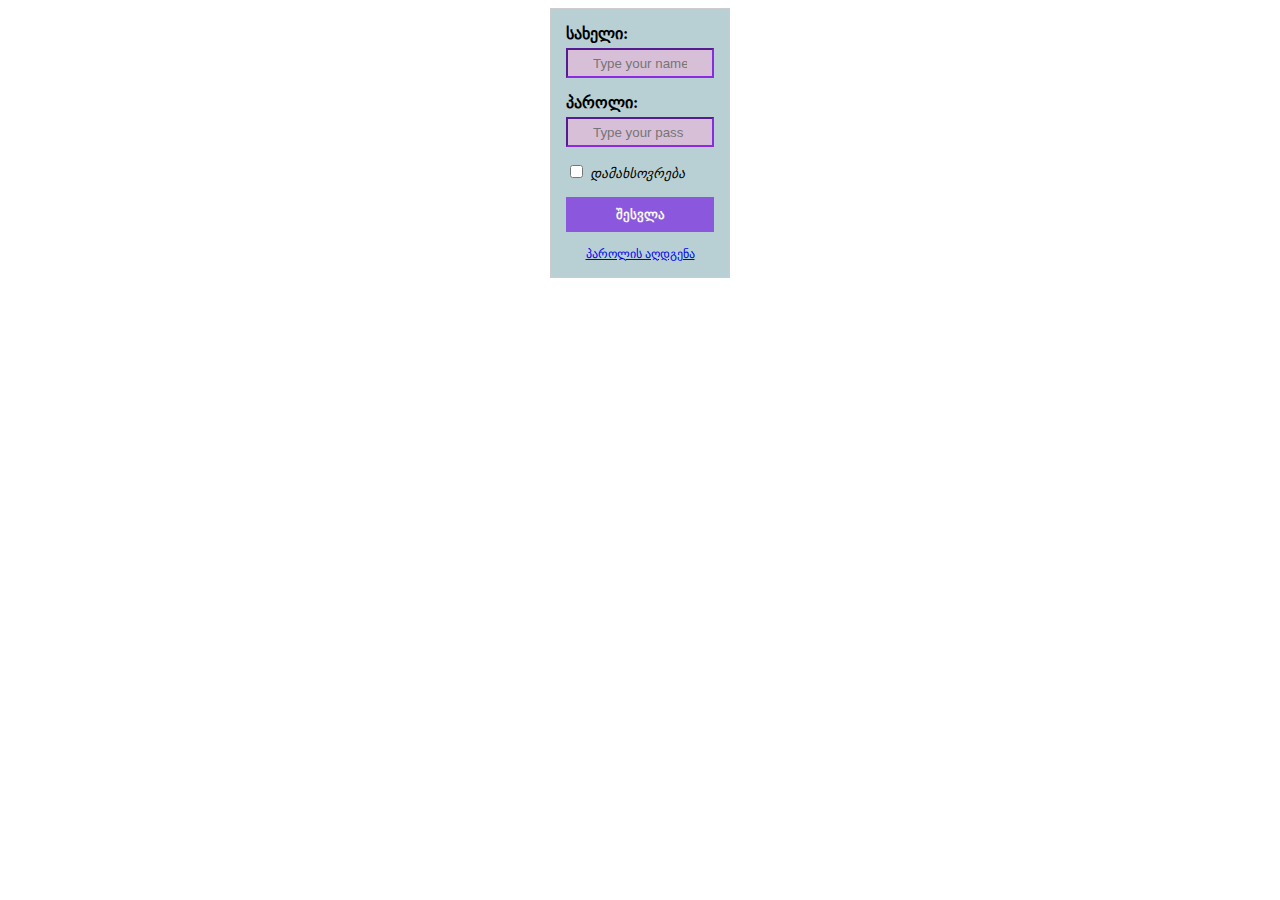
==== auth.html @ 12549ade "some init msg" ====
<!DOCTYPE html>
<html lang="ka">

<head>
    <meta charset="UTF-8">
    <meta http-equiv="X-UA-Compatible" content="IE=edge">
    <meta name="viewport" content="width=device-width, initial-scale=1.0">
    <title>ავტორიზაცია</title>
    <link rel="stylesheet" href="./styles/style.css">
</head>


    <! --- Login form -- >
    <body>
        <div class="container">

            <div class="auth-form-container">
                <form action="type" method="get">
                    <div class="form-group">                      
                        <b><label class="text-input-label" for="userName">სახელი:</label></b>
                        <input class="text-input" type="text" name="userName" id="userName"
                        placeholder="Type your name...">
                    </div>
                    <div class="form-group">
                        <b><label class="text-input-label" for="pass">პაროლი:</label></b>
                        <input class="text-input" type="password" name="" id="pass"
                        placeholder="Type your pass">
                    </div>
                    <div class="form-group">  
                        <input class="text-input-label1" type="checkbox" id="save" name="save">
                        <label class="text-input-label1" for="save"><small>დამახსოვრება</small></label>
                    </div>
                    <button class="submit-button"><b>შესვლა</b></button>
                    <a class="reset-pass-link" href="#">პაროლის აღდგენა</a>
            </div>
        </div>        
                </form>
---- styles/style.css ----
/* auth */
.auth-form-container{
    width: 180px;
    height: auto;
    border: 1px solid #ccc;
    margin:auto;
    padding: 15px;
    box-sizing:border-box;
    background-color: rgb(184, 208, 212);
}

.auth-form-container .text-input-label{
    display:block;
    margin-bottom: 5px;
}

.auth-form-container .text-input-label1{
    font-style: italic;
    
}

.auth-form-container .text-input{
    height: 30px;
    width: 100%;
    box-sizing:border-box;
    padding-left: 25px;
    padding-right: 25px;
    border-color: blueviolet;
    background-color: thistle;
}

.form-group{
margin-bottom: 15px;
}

.submit-button{
    display:block;
    width:100%;
    height: 35px;
    text-decoration-color: rgb(250, 246, 246);
    background-color:rgb(139, 88, 221);
    color:rgb(245, 245, 245);
    border:0;
    margin-bottom: 15px;

}

.reset-pass-link{
    display:block;
    text-align:center;
    font-size: 12px;

}
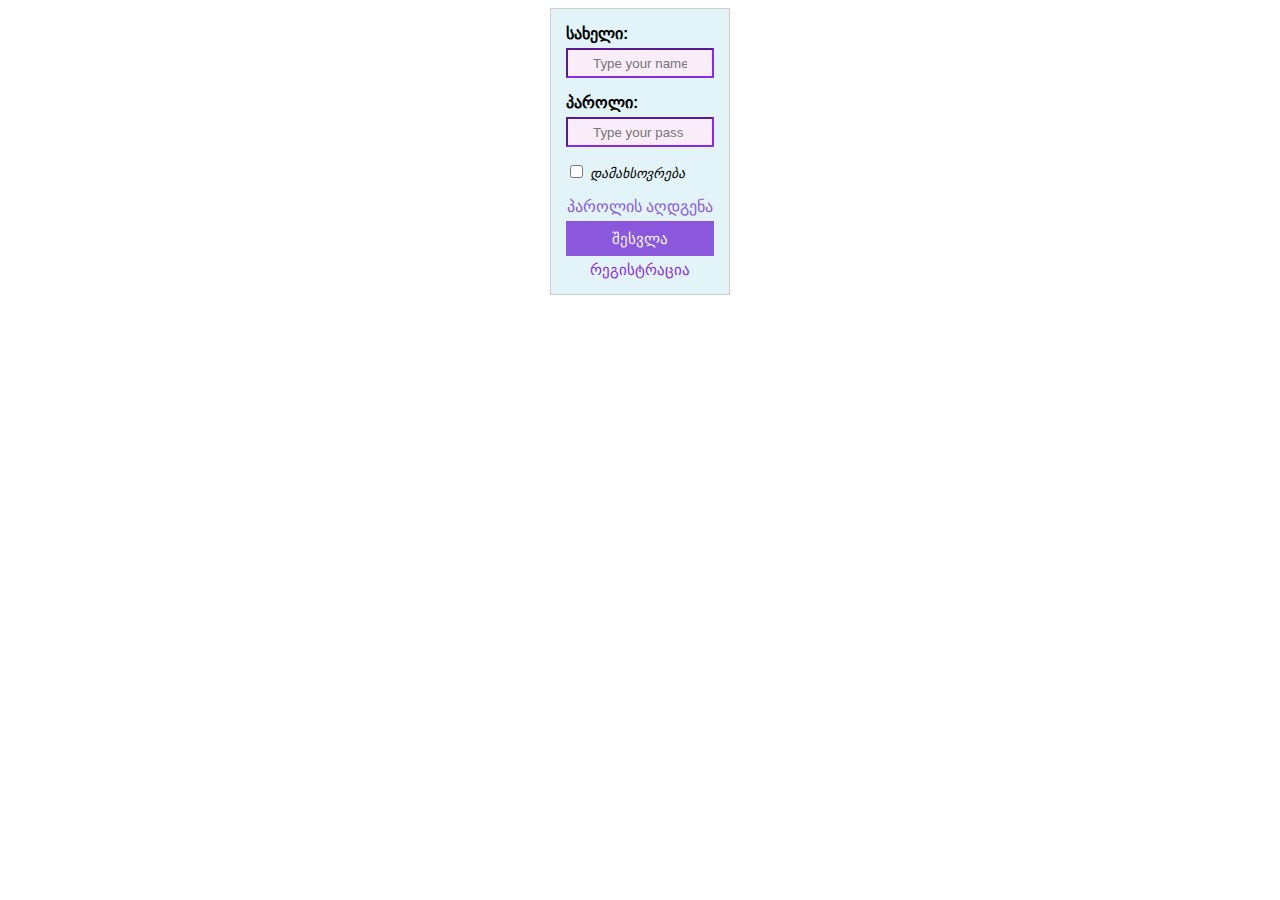
==== commit a8c31c26: "reg,auth,resetpass" ====
--- a/auth.html
+++ b/auth.html
@@ -30,8 +30,9 @@
                         <input class="text-input-label1" type="checkbox" id="save" name="save">
                         <label class="text-input-label1" for="save"><small>დამახსოვრება</small></label>
                     </div>
-                    <button class="submit-button"><b>შესვლა</b></button>
-                    <a class="reset-pass-link" href="#">პაროლის აღდგენა</a>
+                        <a class="btn-link" href="./passreset.html">პაროლის აღდგენა</a>
+                    <button class="submit-button">შესვლა</button>
+                    <a class="registration-link" href="./registration.html">რეგისტრაცია</a>
             </div>
         </div>        
                 </form>
--- a/styles/style.css
+++ b/styles/style.css
@@ -6,7 +6,9 @@
     margin:auto;
     padding: 15px;
     box-sizing:border-box;
-    background-color: rgb(184, 208, 212);
+    background-color: rgb(226, 244, 247);
+    font-family: 'Gill Sans', 'Gill Sans MT', Calibri, 'Trebuchet MS', sans-serif;
+    font-size:medium;
 }
 
 .auth-form-container .text-input-label{
@@ -16,7 +18,6 @@
 
 .auth-form-container .text-input-label1{
     font-style: italic;
-    
 }
 
 .auth-form-container .text-input{
@@ -26,12 +27,27 @@
     padding-left: 25px;
     padding-right: 25px;
     border-color: blueviolet;
-    background-color: thistle;
+    background-color: rgb(250, 237, 250);
 }
 
 .form-group{
 margin-bottom: 15px;
 }
+
+.reset-pass-link{
+    display:block;
+    color:blueviolet;
+    text-align:center;
+    font-size: 12px;
+    text-decoration:none;
+    padding: 15px;
+    padding-top: 0px;
+}
+
+.reset-pass-link:hover{
+    text-decoration:underline;
+}
+
 
 .submit-button{
     display:block;
@@ -42,12 +58,92 @@
     color:rgb(245, 245, 245);
     border:0;
     margin-bottom: 15px;
+    cursor:pointer;
+    font-size:15px;
+}
+
+.registration-link{
+    display:block;
+    color:blueviolet;
+    text-align:center;
+    font-size: 15px;
+    text-decoration:none;
+    margin-top: -10px;
+}
+
+.registration-link:hover{
+    text-decoration:underline;
+}
+
+/* registration page*/
+.container-body-container{
+    width: 207px;
+    height: auto;
+    border: 1px solid #ccc;
+    margin:auto;
+    padding: 15px;
+    box-sizing:border-box;
+    background-color: rgb(226, 244, 247);
+    font-size:medium;
+    font-family: 'Gill Sans', 'Gill Sans MT', Calibri, 'Trebuchet MS', sans-serif;
 
 }
 
-.reset-pass-link{
+.container-body-container .text-input{
+    background-color:rgb(250, 237, 250);
+    border:solid #ccc;
+}
+
+.locations{
+background-color: rgb(207, 205, 241);
+border:1px solid gray;
+}
+
+.sex-container{
+    display:inline-block;
+}
+
+.btn{
     display:block;
+    font-size: 15px;
+    font-weight: 35px;
     text-align:center;
-    font-size: 12px;
+    border-color: (139, 88, 221);
+}
 
+.btn-primary{
+    background-color: blueviolet;
+    border: 0;
+    color: white;
+    text-align: center;
+    margin:auto;
+    cursor:pointer;
+    width:100%;
+    height: 30px;
+}
+
+.btn-link{
+    display:block;
+    text-decoration: none;
+    text-align:center;
+    line-height: auto;
+    color:rgb(139, 88, 221);
+    padding-bottom: 5px;
+}
+
+.btn-link:hover{
+    text-decoration:underline;
+}
+
+.mb-15{
+    margin:15px;
+}
+
+/* reset pass */
+.text-input-reset{
+    display:block;
+    margin-bottom:20px;
+    margin-top:5px;
+    border-color:rgb(254, 255, 203);
+    background-color:rgb(250,237,250);
 }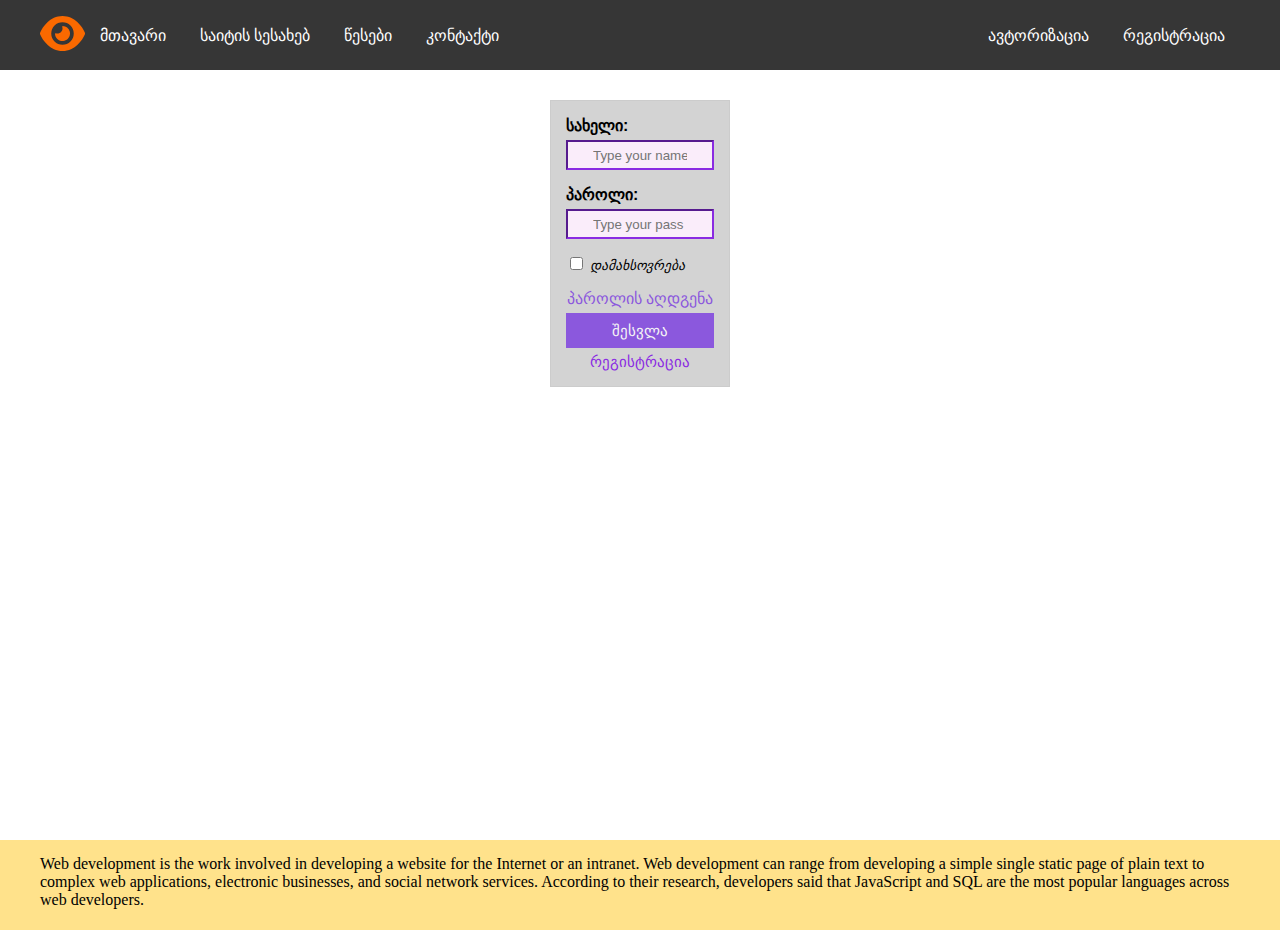
==== commit 138adfa7: "+header+footer" ====
--- a/auth.html
+++ b/auth.html
@@ -10,9 +10,29 @@
 </head>
 
 
-    <! --- Login form -- >
-    <body>
-        <div class="container">
+<body>
+     <header class="d-flex">
+        <div class="first-container d-flex">
+            <a href="#">
+                <img class="logo" src="./logo.svg" alt="ლოგო">
+            </a>
+            <nav class="d-flex">
+                <div>
+                    <a href="./index.html">მთავარი</a>
+                    <a href="#">საიტის სესახებ</a>
+                    <a href="#">წესები</a>
+                    <a href="#">კონტაქტი</a>
+                </div>
+                <div>
+                    <a href="./auth.html">ავტორიზაცია</a>
+                    <a href="./registration.html">რეგისტრაცია</a>
+                </div>
+            </nav>
+        </div>
+    </header>
+
+        <! --- Login form -- >
+        <div class="container body-container">
 
             <div class="auth-form-container">
                 <form action="type" method="get">
@@ -36,4 +56,13 @@
             </div>
         </div>        
                 </form>
-            
+                <footer>
+                    <div class="first-container">
+                        <p>
+                        Web development is the work involved in developing a website for the Internet or an intranet. Web development can range from developing a simple single static page of plain text to complex web applications, electronic businesses, and social network services.
+                        According to their research, developers said that JavaScript and SQL are the most popular languages across web developers.
+                        </p>
+                    </div>
+                </footer>
+</body>
+</html>
--- a/styles/style.css
+++ b/styles/style.css
@@ -1,3 +1,63 @@
+/* body */
+body{
+    margin: 0;
+    min-height: 100vh;
+}
+
+/* global styles */
+.first-container{
+    width:1200px;
+    margin:auto;
+}
+
+/* d-flex */
+.d-flex{
+display:flex;
+}
+
+/* Header styles */
+header{
+    height:70px;
+    background-color:rgb(54, 54, 54);
+    align-items: center;
+}
+
+header .logo{
+    width:45px;
+    height:45px;
+}
+
+header .first-container{
+    align-items: center;
+}
+
+nav{
+    width:calc(100% - 45px);
+    justify-content: space-between;
+}
+
+nav a{
+    color:white;
+    text-decoration: none;
+    padding: 15px;
+}
+
+nav a:hover{
+    text-decoration:underline;
+}
+
+/* footer */
+footer{
+    padding:15px 0;
+    background-color: rgb(255, 226, 139);
+    box-sizing:border-box;
+}
+
+footer p{
+    margin:0;
+    height:60px;
+}
+
 /* auth */
 .auth-form-container{
     width: 180px;
@@ -6,9 +66,15 @@
     margin:auto;
     padding: 15px;
     box-sizing:border-box;
-    background-color: rgb(226, 244, 247);
+    background-color: rgb(211, 211, 211);
     font-family: 'Gill Sans', 'Gill Sans MT', Calibri, 'Trebuchet MS', sans-serif;
     font-size:medium;
+}
+
+.body-container{
+    padding:30px 0;
+    min-height:calc(100vh - 70px - 60px);
+    box-sizing:border-box;
 }
 
 .auth-form-container .text-input-label{
@@ -83,9 +149,11 @@
     margin:auto;
     padding: 15px;
     box-sizing:border-box;
-    background-color: rgb(226, 244, 247);
+    background-color: rgb(211, 211, 211);
     font-size:medium;
     font-family: 'Gill Sans', 'Gill Sans MT', Calibri, 'Trebuchet MS', sans-serif;
+    min-height:calc(100vh - 70px - 60px);
+    box-sizing:border-box;
 
 }
 
@@ -145,5 +213,17 @@
     margin-bottom:20px;
     margin-top:5px;
     border-color:rgb(254, 255, 203);
-    background-color:rgb(250,237,250);
+    background-color:rgb(211,211,211);
+}
+
+.container-reset-pass{
+    width: 207px;
+    height: auto;
+    border: 1px solid #ccc;
+    margin:auto;
+    padding: 15px;
+    box-sizing:border-box;
+    background-color: rgb(211, 211, 211);
+    font-size:medium;
+    font-family: 'Gill Sans', 'Gill Sans MT', Calibri, 'Trebuchet MS', sans-serif;
 }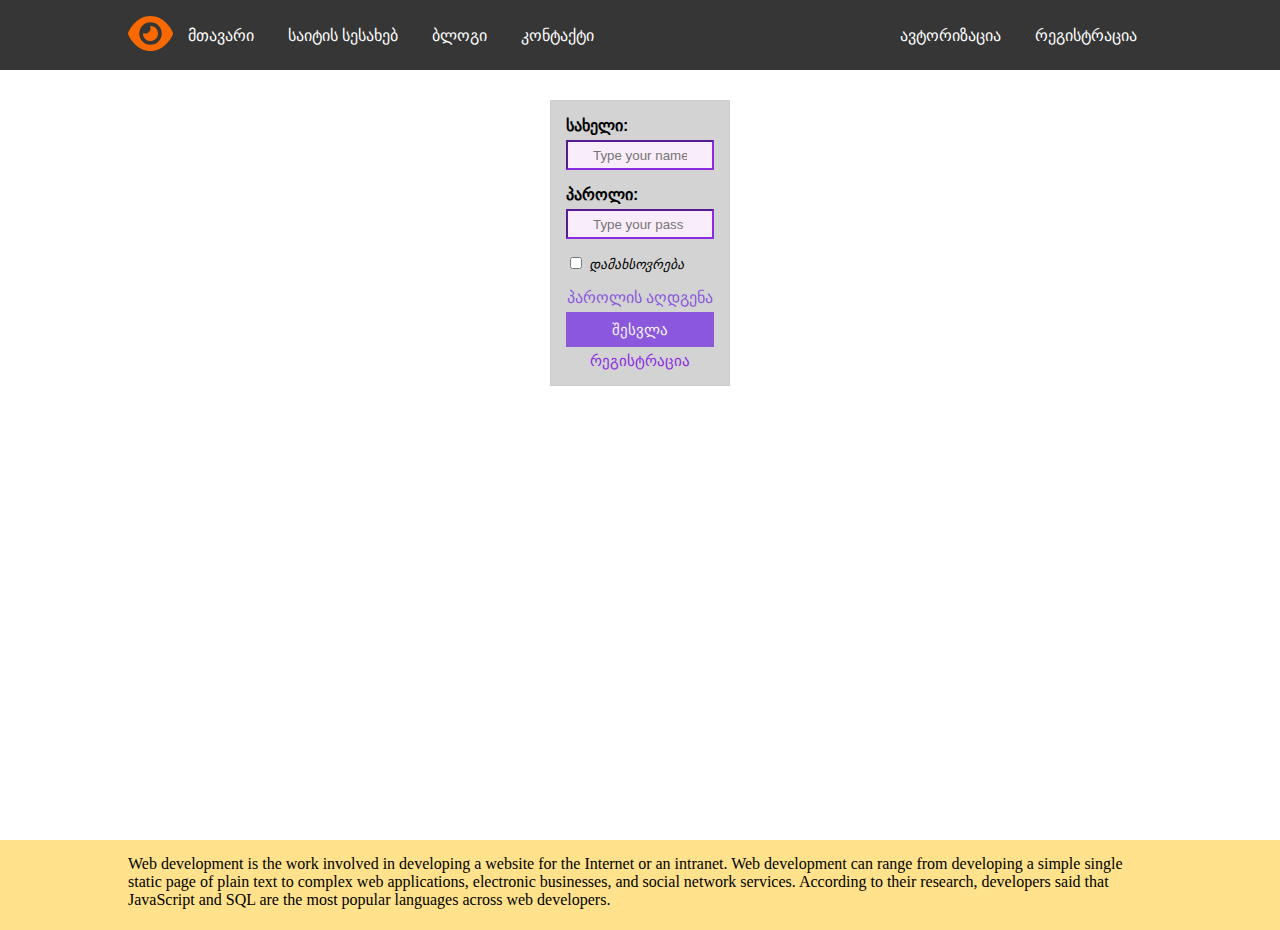
==== commit 78d24778: "new blog post and etc" ====
--- a/auth.html
+++ b/auth.html
@@ -14,13 +14,13 @@
      <header class="d-flex">
         <div class="first-container d-flex">
             <a href="#">
-                <img class="logo" src="./logo.svg" alt="ლოგო">
+                <img class="logo" src="./assets/img/logo.svg" alt="ლოგო">
             </a>
             <nav class="d-flex">
                 <div>
                     <a href="./index.html">მთავარი</a>
                     <a href="#">საიტის სესახებ</a>
-                    <a href="#">წესები</a>
+                    <a href="./blog-list.html">ბლოგი</a>
                     <a href="#">კონტაქტი</a>
                 </div>
                 <div>
@@ -47,7 +47,7 @@
                         placeholder="Type your pass">
                     </div>
                     <div class="form-group">  
-                        <input class="text-input-label1" type="checkbox" id="save" name="save">
+                        <input class="text-input-label1 checkmark" type="checkbox" id="save" name="save">
                         <label class="text-input-label1" for="save"><small>დამახსოვრება</small></label>
                     </div>
                         <a class="btn-link" href="./passreset.html">პაროლის აღდგენა</a>
--- a/styles/style.css
+++ b/styles/style.css
@@ -6,7 +6,7 @@
 
 /* global styles */
 .first-container{
-    width:1200px;
+    width:1024px;
     margin:auto;
 }
 
@@ -71,6 +71,13 @@
     font-size:medium;
 }
 
+.checkmark {
+    top: 0;
+    left: 0;
+    height: 12px;
+    width: 12px;
+  }
+
 .body-container{
     padding:30px 0;
     min-height:calc(100vh - 70px - 60px);
@@ -80,6 +87,7 @@
 .auth-form-container .text-input-label{
     display:block;
     margin-bottom: 5px;
+    
 }
 
 .auth-form-container .text-input-label1{
@@ -168,7 +176,15 @@
 }
 
 .sex-container{
-    display:inline-block;
+    display: block;
+    position: relative;
+    padding-left: 35px;
+    margin-bottom: 5px;
+    font-size: 15px;
+    -webkit-user-select: none;
+    -moz-user-select: none;
+    -ms-user-select: none;
+    user-select: none;
 }
 
 .btn{
@@ -226,4 +242,36 @@
     background-color: rgb(211, 211, 211);
     font-size:medium;
     font-family: 'Gill Sans', 'Gill Sans MT', Calibri, 'Trebuchet MS', sans-serif;
+}
+
+/* blog-list page styles */
+
+.main-category-item{
+    outline: 3px dotted coral;
+    flex-grow: 1;
+    text-align: center;
+    padding: 15px 20px;
+    margin:0 15px;
+    width:25%;
+    text-decoration: none;
+    color:black;
+}
+
+.main-category-item:hover{
+    outline:solid;
+    color:chocolate;
+    background-color: #dad8d8;
+}
+
+.main-category-item:first-child{
+    margin: left 0;
+}
+
+.main-category-item:last-child{
+    margin: right 0;
+}
+
+.main-category-item img{
+    width: 40px;
+    height: 40px;
 }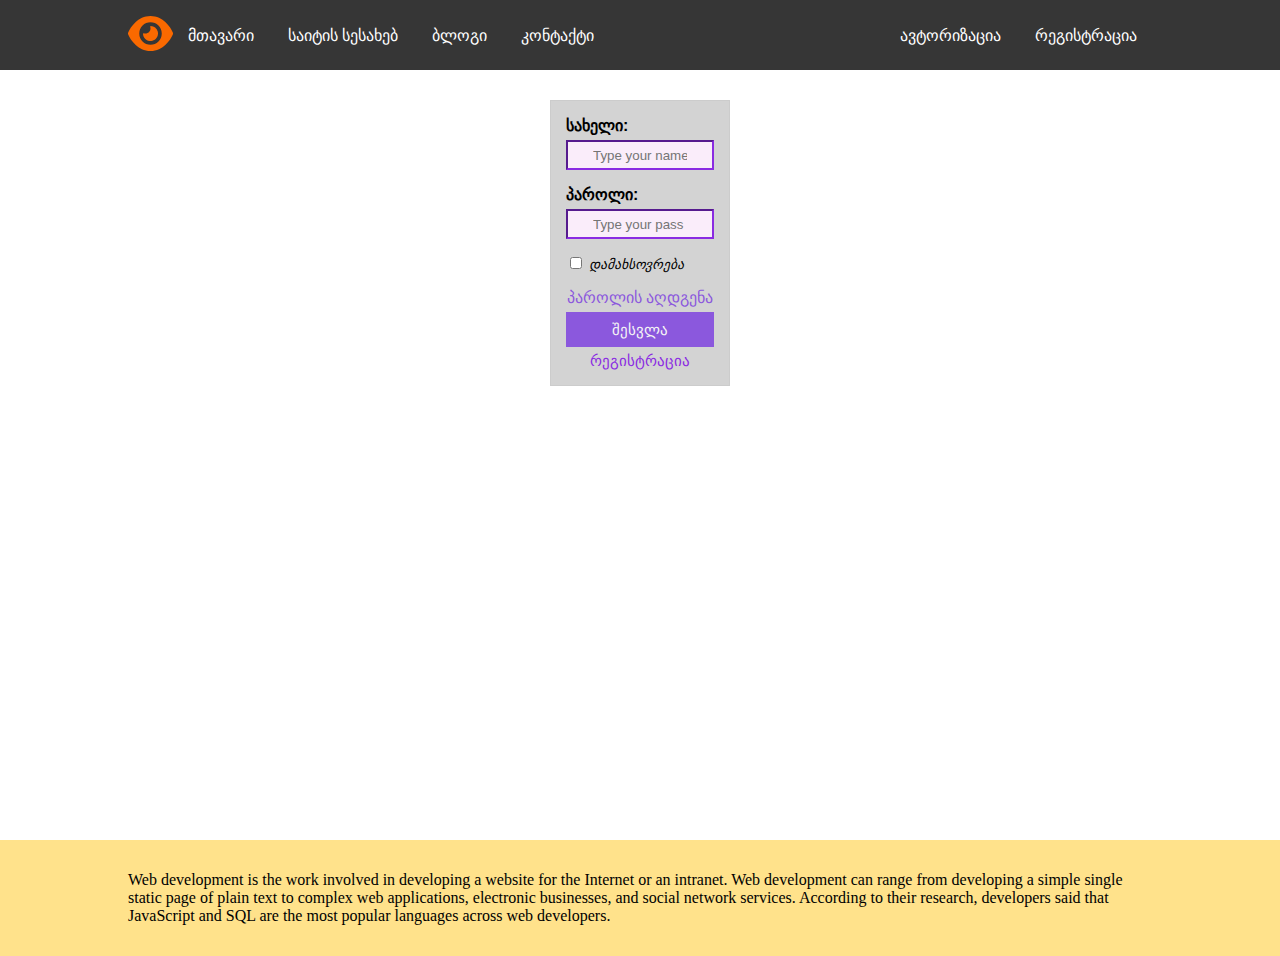
==== commit 80f8d903: "little bit changes" ====
--- a/auth.html
+++ b/auth.html
@@ -21,7 +21,7 @@
                     <a href="./index.html">მთავარი</a>
                     <a href="#">საიტის სესახებ</a>
                     <a href="./blog-list.html">ბლოგი</a>
-                    <a href="#">კონტაქტი</a>
+                    <a href="./contact.html">კონტაქტი</a>
                 </div>
                 <div>
                     <a href="./auth.html">ავტორიზაცია</a>
--- a/styles/style.css
+++ b/styles/style.css
@@ -48,12 +48,13 @@
 
 /* footer */
 footer{
+    display: flex;
     padding:15px 0;
     background-color: rgb(255, 226, 139);
     box-sizing:border-box;
 }
 
-footer p{
+footer .p{
     margin:0;
     height:60px;
 }
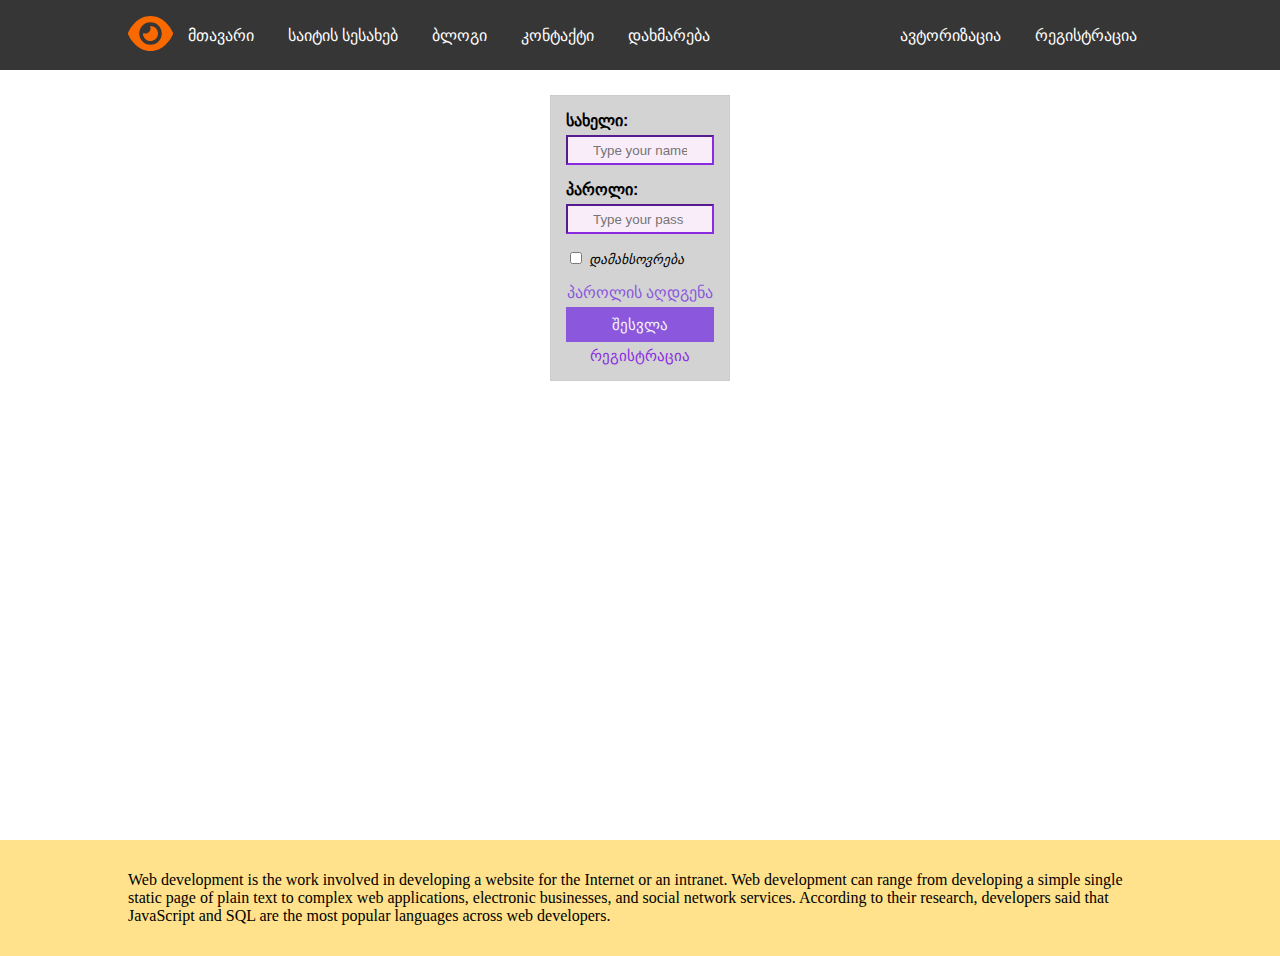
==== commit 0930e31c: "+help page" ====
--- a/auth.html
+++ b/auth.html
@@ -22,6 +22,7 @@
                     <a href="#">საიტის სესახებ</a>
                     <a href="./blog-list.html">ბლოგი</a>
                     <a href="./contact.html">კონტაქტი</a>
+                    <a href="./help-page.html">დახმარება</a>
                 </div>
                 <div>
                     <a href="./auth.html">ავტორიზაცია</a>
--- a/styles/style.css
+++ b/styles/style.css
@@ -9,6 +9,15 @@
     width:1024px;
     margin:auto;
 }
+
+.d-flex {
+    display: flex;
+}
+
+.d-block {
+    display: block;
+}
+
 
 /* d-flex */
 .d-flex{
@@ -80,7 +89,7 @@
   }
 
 .body-container{
-    padding:30px 0;
+    padding: 25px;
     min-height:calc(100vh - 70px - 60px);
     box-sizing:border-box;
 }
@@ -227,9 +236,10 @@
 /* reset pass */
 .text-input-reset{
     display:block;
-    margin-bottom:20px;
-    margin-top:5px;
-    border-color:rgb(254, 255, 203);
+    width: 167px;
+    margin-bottom:15px;
+    margin-top:10px;
+    border-color:rgb(253, 255, 111);
     background-color:rgb(211,211,211);
 }
 
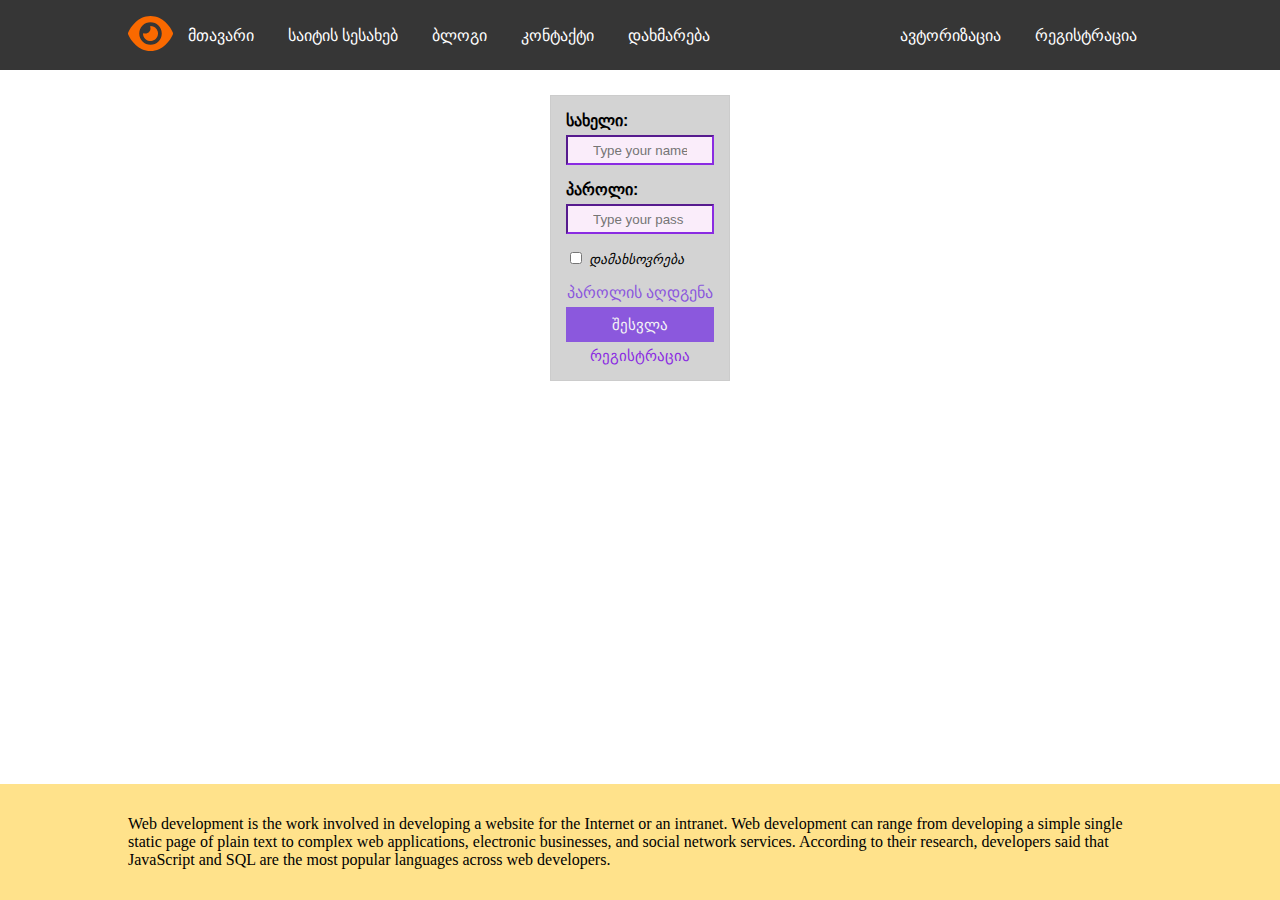
==== commit 97f8ea15: "refactored somethings" ====
--- a/auth.html
+++ b/auth.html
@@ -33,7 +33,7 @@
     </header>
 
         <! --- Login form -- >
-        <div class="container body-container">
+        <div class="container body-container view-port-fit">
 
             <div class="auth-form-container">
                 <form action="type" method="get">
--- a/styles/style.css
+++ b/styles/style.css
@@ -8,6 +8,10 @@
 .first-container{
     width:1024px;
     margin:auto;
+}
+
+.view-port-fit{
+    min-height: calc(100vh - (70px + 116px));
 }
 
 .d-flex {
@@ -58,6 +62,7 @@
 /* footer */
 footer{
     display: flex;
+    align-items: center;
     padding:15px 0;
     background-color: rgb(255, 226, 139);
     box-sizing:border-box;
@@ -89,8 +94,7 @@
   }
 
 .body-container{
-    padding: 25px;
-    min-height:calc(100vh - 70px - 60px);
+    padding: 25px 0px;
     box-sizing:border-box;
 }
 
